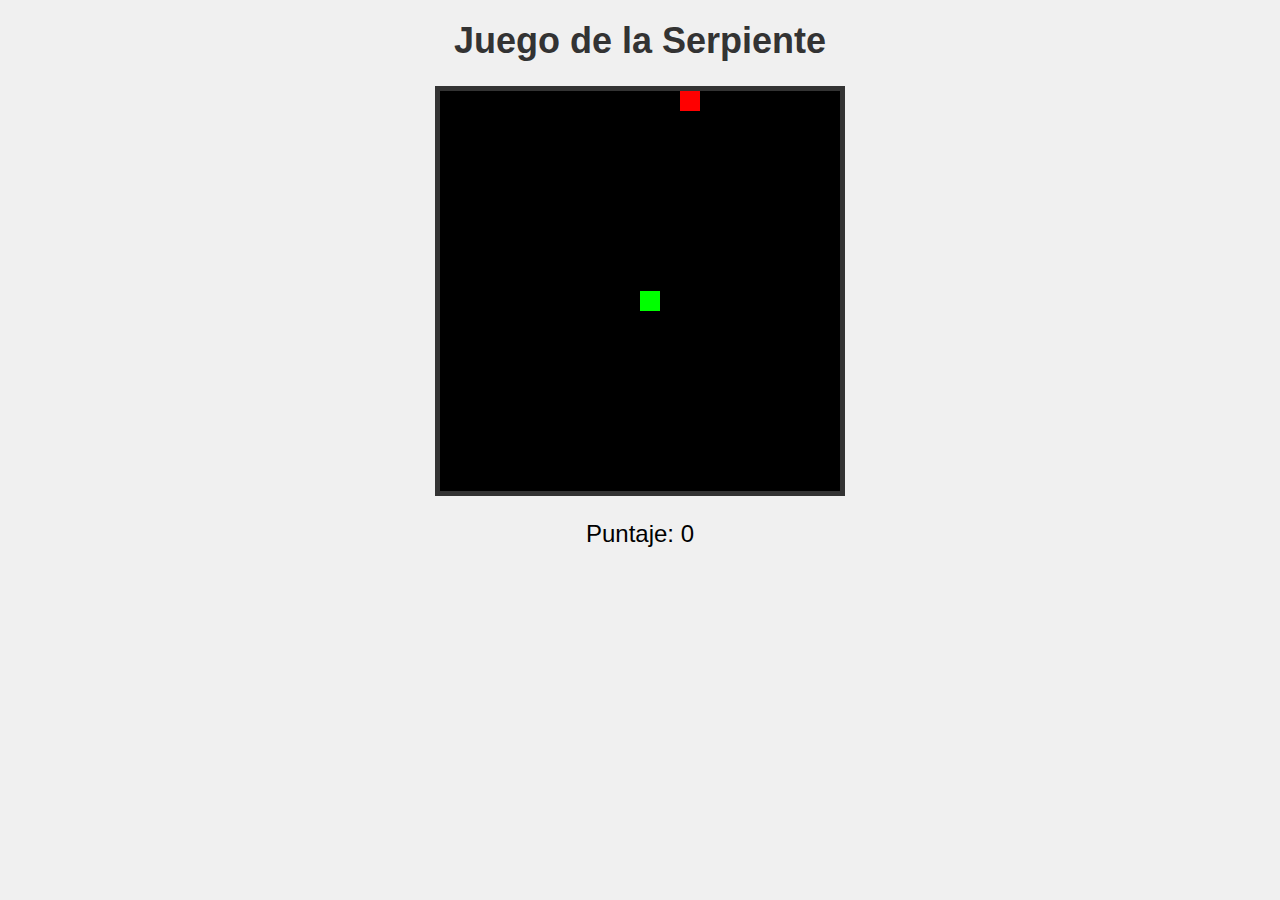
==== snake.html @ 03e891c5 "ActualizacionGrande" ====
<!DOCTYPE html>
<html lang="es">
<head>
    <meta charset="UTF-8">
    <meta name="viewport" content="width=device-width, initial-scale=1.0">
    <title>¡Snake!</title>
    <link rel="stylesheet" href="stylessnake.css">
</head>
<body>
    <h1>Juego de la Serpiente</h1>
    <div class="game-container">
        <canvas id="gameCanvas" width="400" height="400"></canvas>
    </div>
    <div class="controls">
        <p>Puntaje: <span id="score">0</span></p>
    </div>
    <script src="scriptsnake.js"></script>
</body>
</html>
---- stylessnake.css ----
body {
    font-family: Arial, sans-serif;
    text-align: center;
    background-color: #f0f0f0;
    margin: 0;
    padding: 0;
}

h1 {
    margin-top: 20px;
    font-size: 36px;
    color: #333;
}

.game-container {
    display: flex;
    justify-content: center;
    margin-top: 20px;
}

canvas {
    background-color: #000;
    border: 5px solid #333;
}

.controls {
    margin-top: 20px;
    font-size: 24px;
}
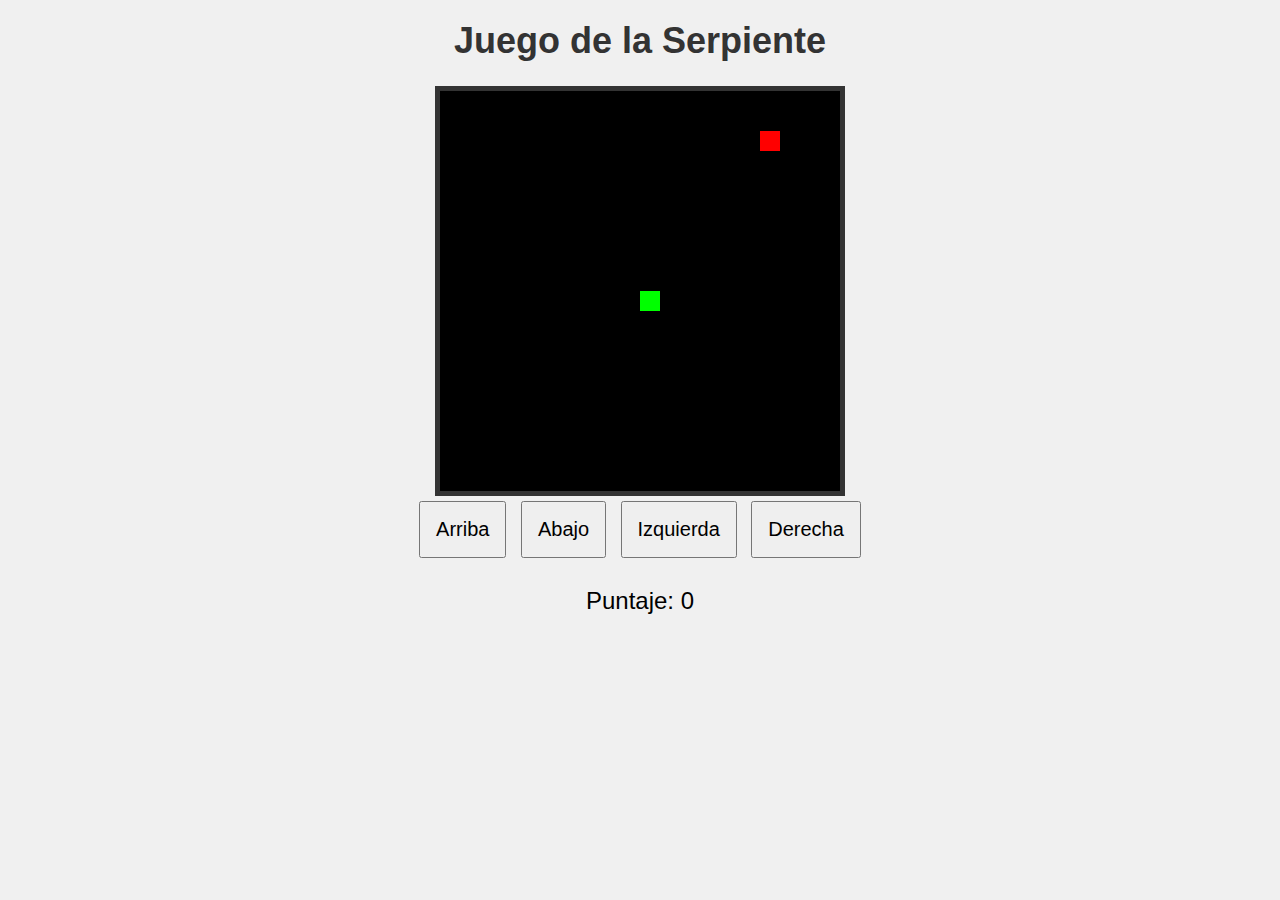
==== commit 32398ea5: "ActualizacionGrande" ====
--- a/snake.html
+++ b/snake.html
@@ -11,6 +11,12 @@
     <div class="game-container">
         <canvas id="gameCanvas" width="400" height="400"></canvas>
     </div>
+    <div id="controls">
+        <button id="upBtn">Arriba</button>
+        <button id="downBtn">Abajo</button>
+        <button id="leftBtn">Izquierda</button>
+        <button id="rightBtn">Derecha</button>
+    </div>
     <div class="controls">
         <p>Puntaje: <span id="score">0</span></p>
     </div>
--- a/stylessnake.css
+++ b/stylessnake.css
@@ -23,6 +23,11 @@
     border: 5px solid #333;
 }
 
+#controls button {
+    padding: 15px;
+    font-size: 20px;
+    margin: 5px;
+}
 .controls {
     margin-top: 20px;
     font-size: 24px;
